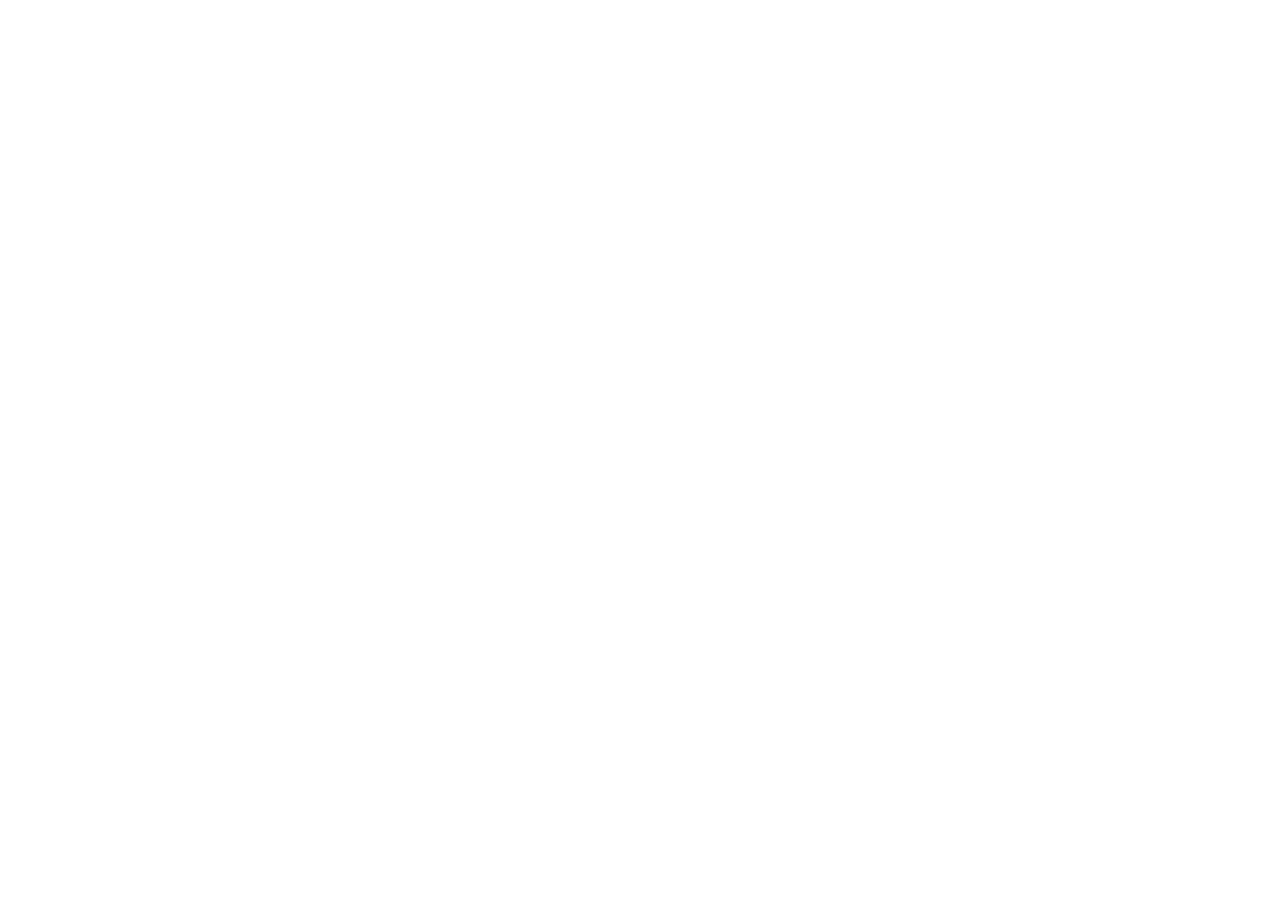
==== src/index.html @ b459d7b1 "Initial commit" ====
<!DOCTYPE html>
<html lang="en">
  <head>
    <meta charset="UTF-8" />
    <link rel="icon" type="image/svg+xml" href="/favicon.svg" />
    <meta name="viewport" content="width=device-width, initial-scale=1.0" />
    <title>Vanilla App Template</title>
    <link rel="stylesheet" href="./css/styles.css" />
  </head>
  <body>
    <load src="./partials/header.html" icon-path="img/sprite.svg#logo" />

    <main>
      <!-- Loads the specified .html file -->
      <load src="./partials/vite-promo.html" />
      <load src="./partials/badges.html" />
    </main>

    <load src="./partials/footer.html" />

    <script type="module" src="./main.js"></script>
  </body>
</html>
---- src/css/styles.css ----
/**
  |============================
  | include css partials with
  | default @import url()
  |============================
*/
/* Common styles */
@import url('./reset.css');
@import url('./base.css');
@import url('./container.css');
@import url('./animations.css');

/* Sections style */
@import url('./header.css');
@import url('./vite-promo.css');
@import url('./badges.css');
@import url('./back-link.css');
@import url('./footer.css');
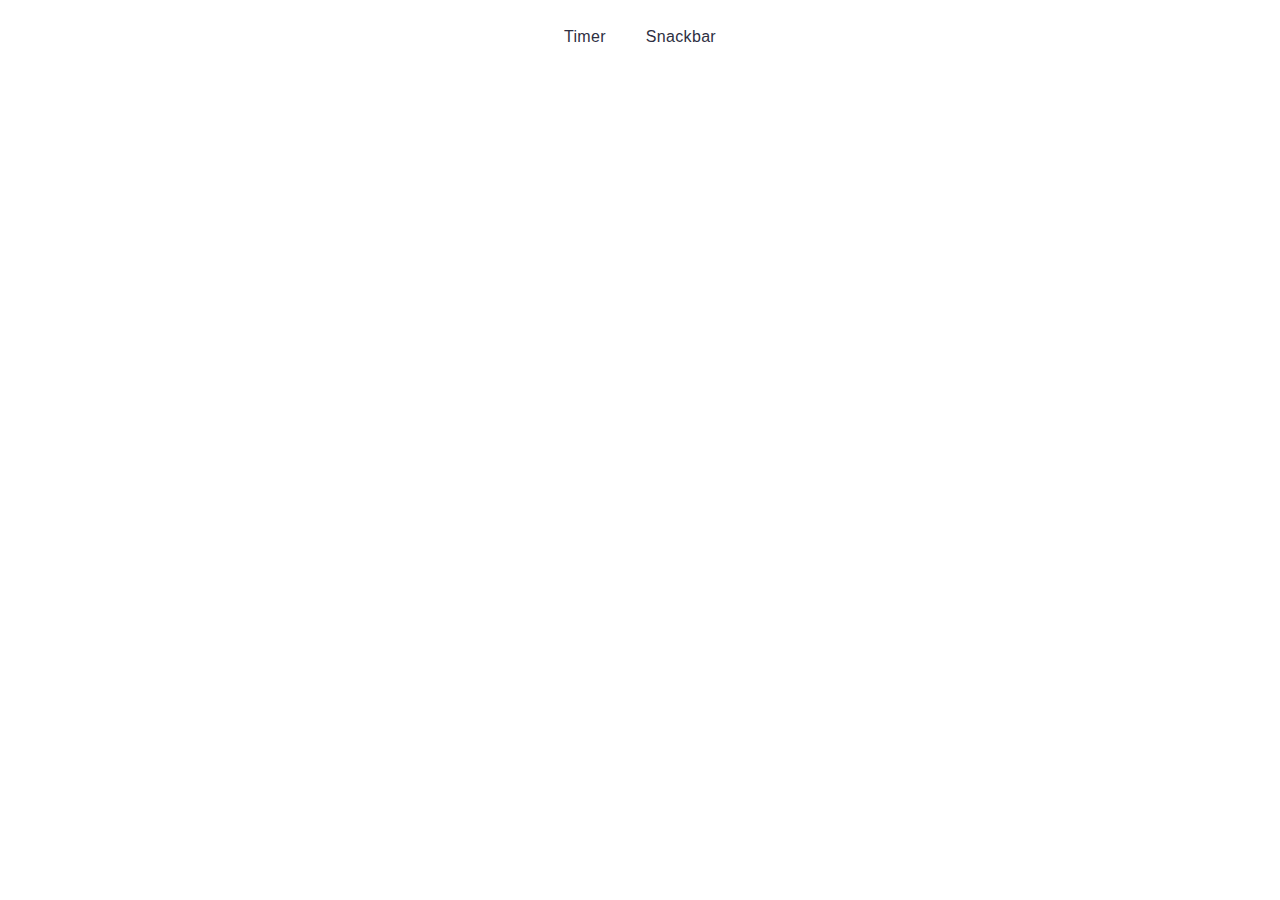
==== commit 9e077e01: "fix4" ====
--- a/src/index.html
+++ b/src/index.html
@@ -4,20 +4,31 @@
     <meta charset="UTF-8" />
     <link rel="icon" type="image/svg+xml" href="/favicon.svg" />
     <meta name="viewport" content="width=device-width, initial-scale=1.0" />
-    <title>Vanilla App Template</title>
+    <title>Homework</title>
+
+    <link
+      rel="stylesheet"
+      href="https://cdnjs.cloudflare.com/ajax/libs/normalize/8.0.1/normalize.min.css"
+    />
     <link rel="stylesheet" href="./css/styles.css" />
   </head>
+
   <body>
-    <load src="./partials/header.html" icon-path="img/sprite.svg#logo" />
-
-    <main>
-      <!-- Loads the specified .html file -->
-      <load src="./partials/vite-promo.html" />
-      <load src="./partials/badges.html" />
-    </main>
-
-    <load src="./partials/footer.html" />
-
+    <header class="header">
+  <div class="container">
+    <nav class="nav">
+      </a>
+      <ul class="nav-list">
+        <li class="nav-item">
+          <a class="nav-link {=$highlight-act}" href="./1-timer.html">Timer</a>
+        </li>
+        <li class="nav-item">
+          <a class="nav-link {=$highlight-curr}" href="./2-snackbar.html">Snackbar</a>
+        </li>
+      </ul>
+    </nav>
+  </div>
+</header>
     <script type="module" src="./main.js"></script>
   </body>
 </html>
--- a/src/css/styles.css
+++ b/src/css/styles.css
@@ -8,11 +8,11 @@
 @import url('./reset.css');
 @import url('./base.css');
 @import url('./container.css');
-@import url('./animations.css');
+@import 'flatpickr/dist/flatpickr.min.css';
+@import 'izitoast/dist/css/iziToast.min.css';
 
 /* Sections style */
 @import url('./header.css');
-@import url('./vite-promo.css');
-@import url('./badges.css');
 @import url('./back-link.css');
-@import url('./footer.css');
+@import url('./timer.css');
+@import url('./snackbar.css');
